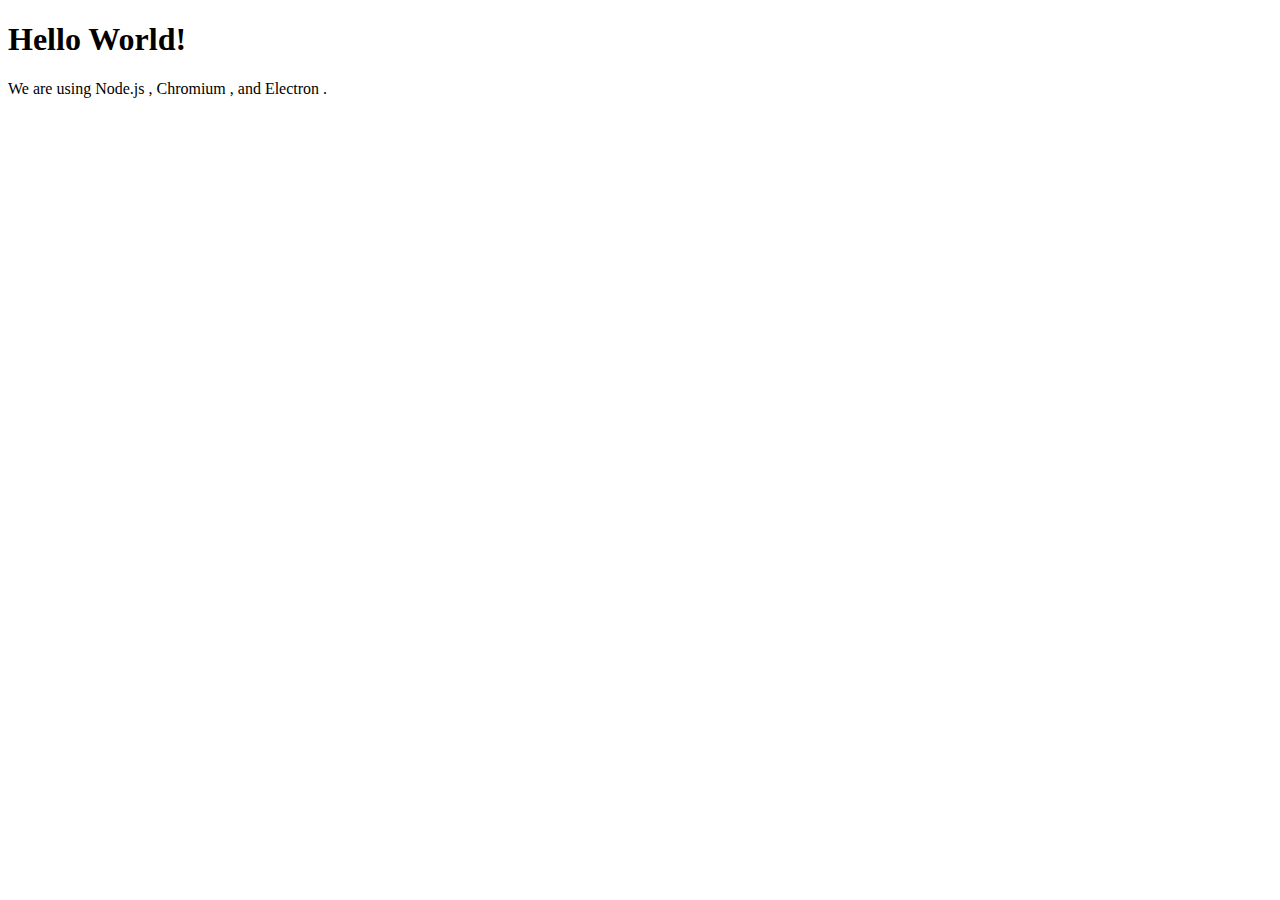
==== index.html @ 2d97c767 "Initial commit" ====
<!DOCTYPE html>
<html>
  <head>
    <meta charset="UTF-8">
    <!-- https://developer.mozilla.org/en-US/docs/Web/HTTP/CSP -->
    <meta http-equiv="Content-Security-Policy" content="default-src 'self'; script-src 'self'">
    <meta http-equiv="X-Content-Security-Policy" content="default-src 'self'; script-src 'self'">
    <title>Hello World!</title>
  </head>
  <body>
    <h1>Hello World!</h1>
    We are using Node.js <span id="node-version"></span>,
    Chromium <span id="chrome-version"></span>,
    and Electron <span id="electron-version"></span>.

    <!-- You can also require other files to run in this process -->
    <script src="./renderer.js"></script>
  </body>
</html>
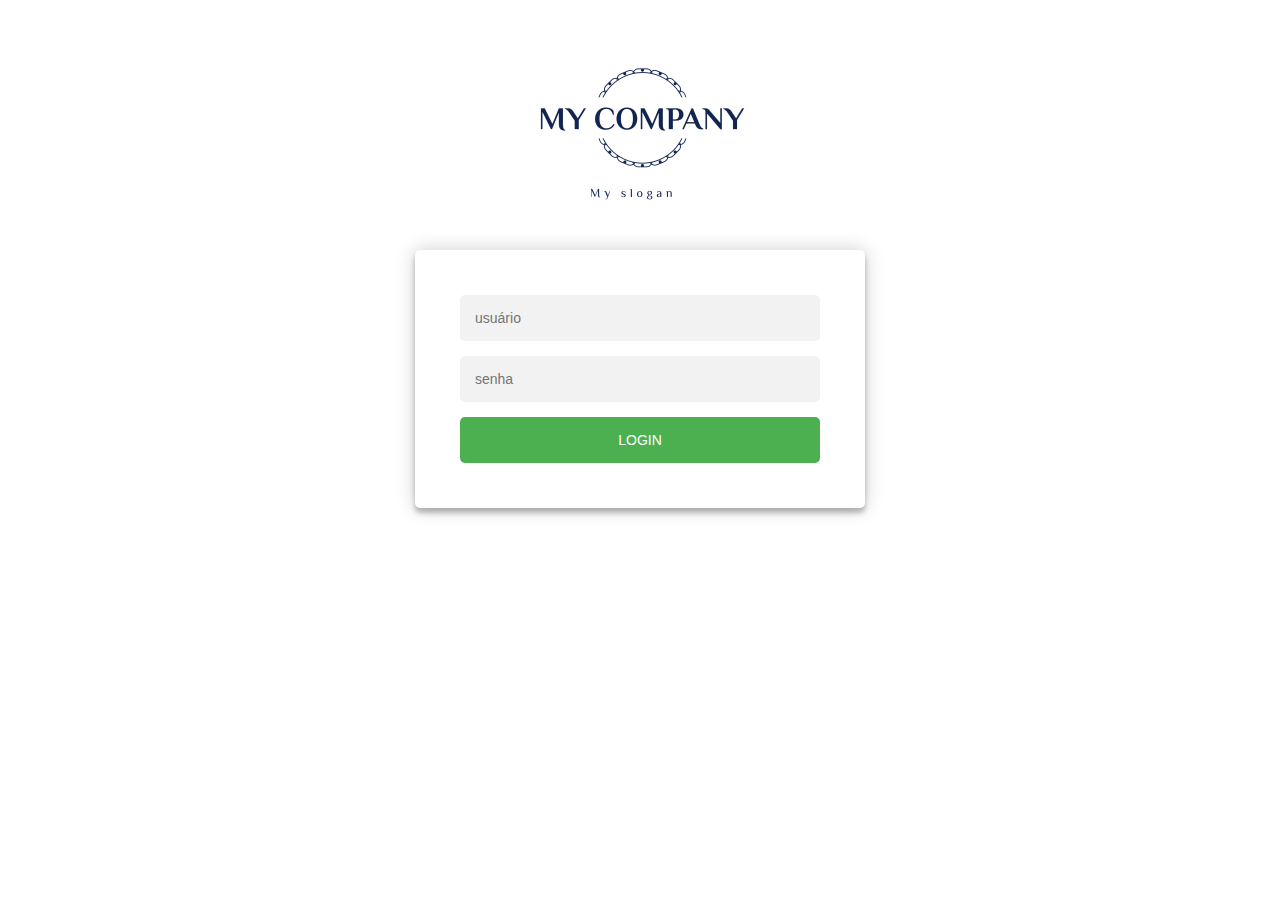
==== commit 2097e313: "Adicionado styles no login" ====
--- a/index.html
+++ b/index.html
@@ -5,13 +5,18 @@
     <!-- https://developer.mozilla.org/en-US/docs/Web/HTTP/CSP -->
     <meta http-equiv="Content-Security-Policy" content="default-src 'self'; script-src 'self'">
     <meta http-equiv="X-Content-Security-Policy" content="default-src 'self'; script-src 'self'">
-    <title>Hello World!</title>
+    <link href="https://fonts.googleapis.com/css2?family=Roboto:wght@400;700&display=swap" rel="stylesheet">
+    <link href="styles.css" rel="stylesheet">
+    <title>Sistema</title>
   </head>
   <body>
-    <h1>Hello World!</h1>
-    We are using Node.js <span id="node-version"></span>,
-    Chromium <span id="chrome-version"></span>,
-    and Electron <span id="electron-version"></span>.
+    <img src="assets/logo.png" alt="logo">
+    <form action="">
+      <input type="text" name="" id="" placeholder="usuário">
+      <input type="text" name="" id="" placeholder="senha">
+      <button>Login</button>
+    </form>
+    
 
     <!-- You can also require other files to run in this process -->
     <script src="./renderer.js"></script>
--- a/styles.css
+++ b/styles.css
@@ -0,0 +1,58 @@
+img {
+  display: flex;
+  flex-direction: column;
+  position: relative;
+  z-index: 1;
+  background: #FFFFFF;
+  max-width: 360px;
+  margin: 0 auto 20px;
+  margin-top: 30px;
+  text-align: center;
+}
+
+form {
+  display: flex;
+  flex-direction: column;
+  position: relative;
+  z-index: 1;
+  background: #FFFFFF;
+  max-width: 360px;
+  margin: 0 auto 100px;
+  padding: 45px;
+  text-align: center;
+  box-shadow: 0 0 20px 0 rgba(0, 0, 0, 0.2), 0 5px 5px 0 rgba(0, 0, 0, 0.24);
+  border-radius: 5px;
+}
+
+form input {
+  font-family: "Roboto", sans-serif;
+  outline: 0;
+  background: #f2f2f2;
+  width: 100%;
+  border: 0;
+  margin: 0 0 15px;
+  padding: 15px;
+  box-sizing: border-box;
+  font-size: 14px;
+  border-radius: 5px;
+}
+
+form button {
+  font-family: "Roboto", sans-serif;
+  text-transform: uppercase;
+  outline: 0;
+  background: #4CAF50;
+  width: 100%;
+  border: 0;
+  padding: 15px;
+  color: #FFFFFF;
+  font-size: 14px;
+  -webkit-transition: all 0.3 ease;
+  transition: all 0.3 ease;
+  cursor: pointer;
+  border-radius: 5px;
+}
+
+form button:hover, form button:active, form button:focus {
+  background: #43A047;
+}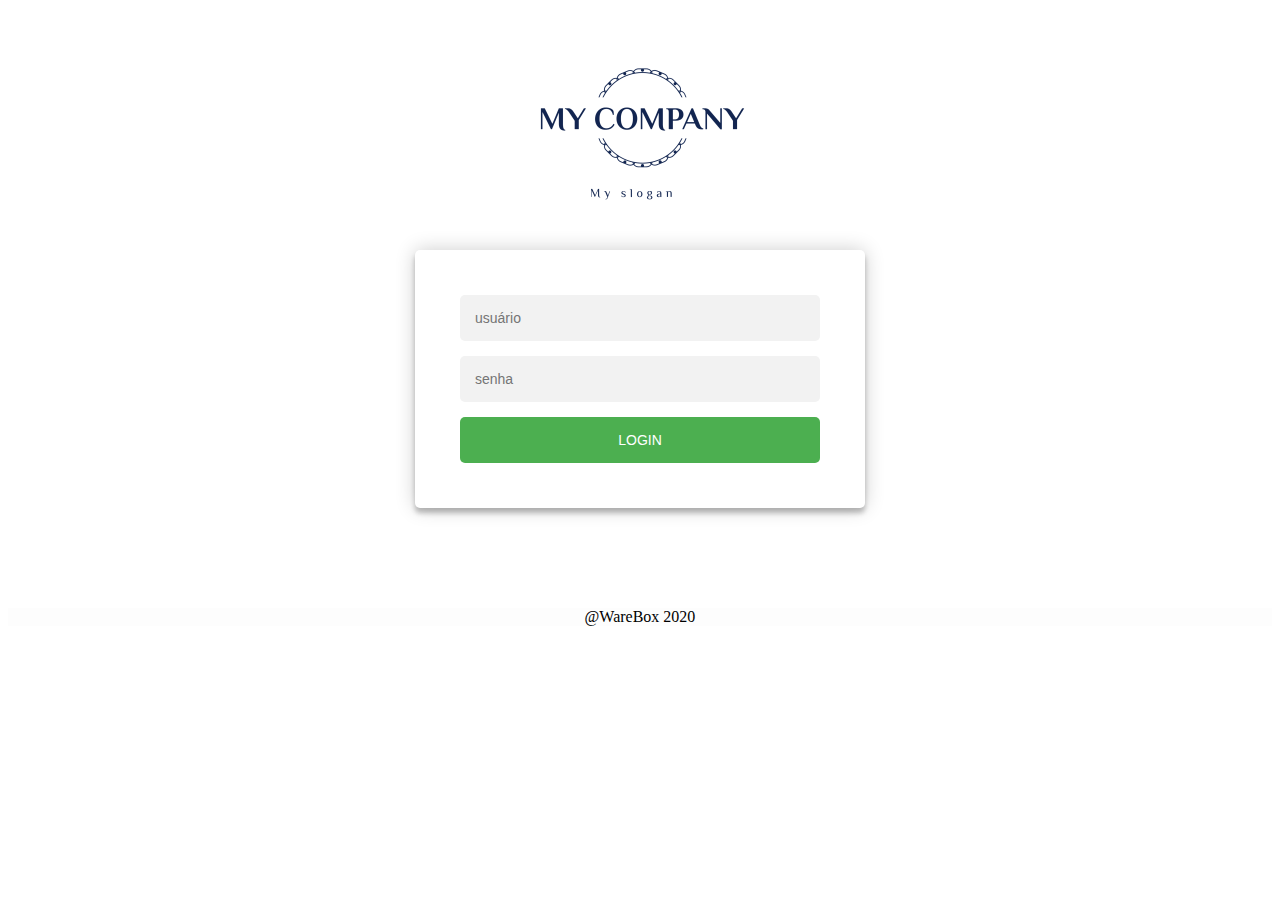
==== commit b0265143: "Ajustes na Master e Tela de Login" ====
--- a/index.html
+++ b/index.html
@@ -15,10 +15,11 @@
       <input type="text" name="" id="" placeholder="usuário">
       <input type="text" name="" id="" placeholder="senha">
       <button>Login</button>
-    </form>
-    
-
+    </form>    
+    <footer>
+      <p>@WareBox 2020</p>
+    </footer>
     <!-- You can also require other files to run in this process -->
-    <script src="./renderer.js"></script>
+    <script src="./renderer.js"></script>    
   </body>
 </html>
--- a/styles.css
+++ b/styles.css
@@ -55,4 +55,9 @@
 
 form button:hover, form button:active, form button:focus {
   background: #43A047;
+}
+
+footer {
+  background: #fdfdfd;
+  text-align: center;
 }